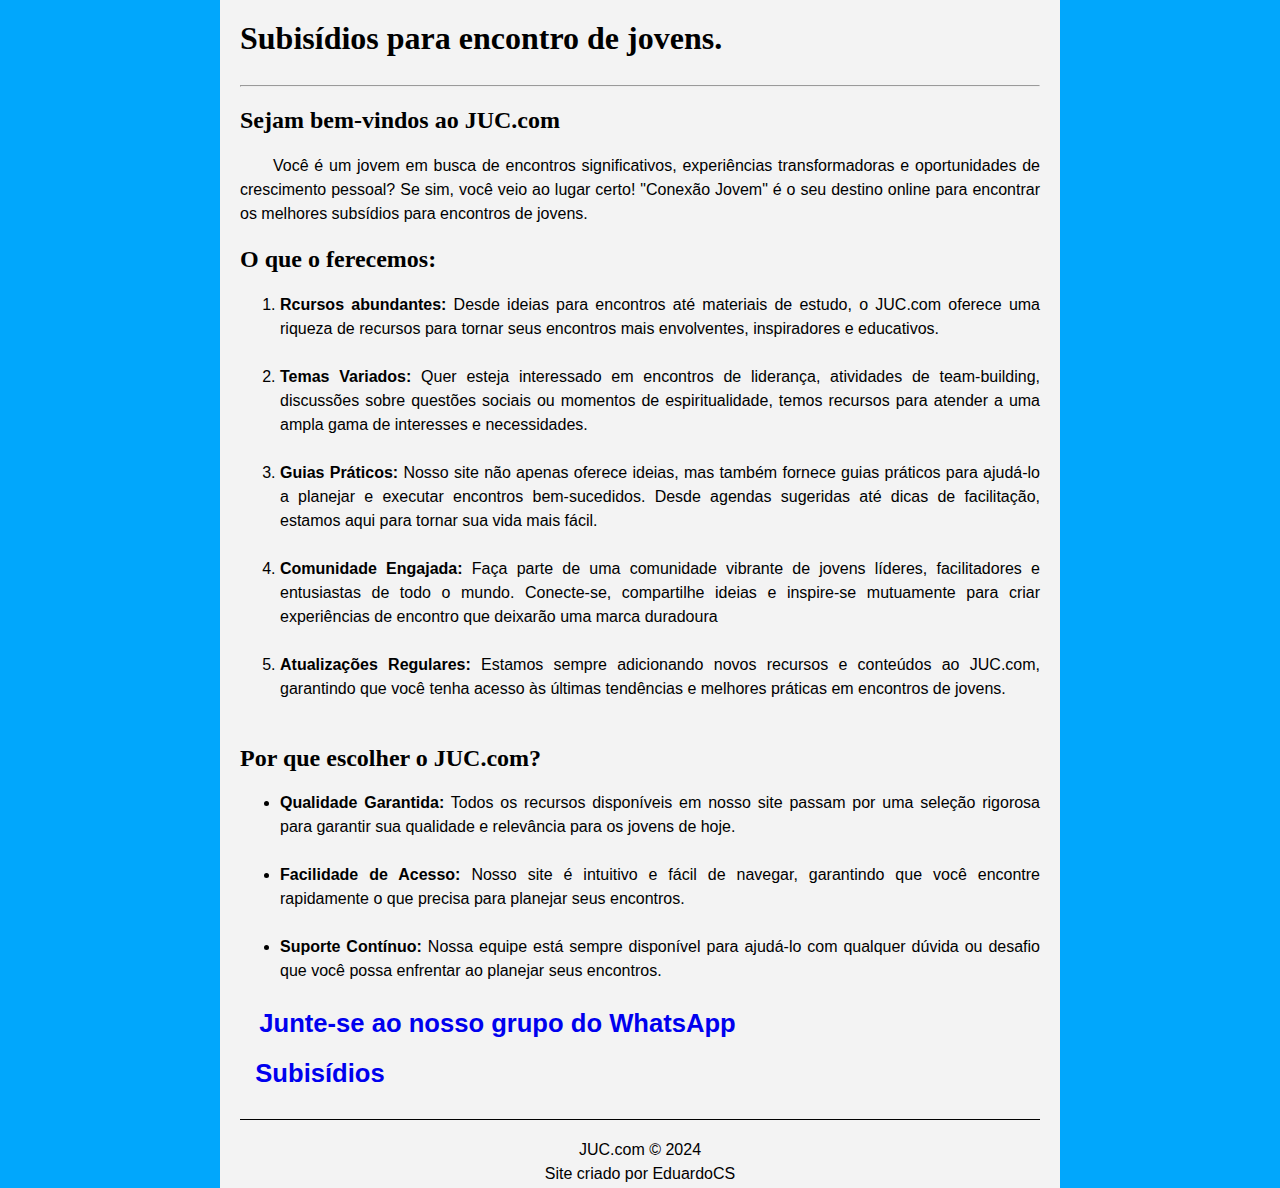
==== index.html @ 630c1f4b "Initial commit" ====
<!DOCTYPE html>
<html lang="pt-br">
<head>
    <meta charset="UTF-8">
    <meta name="viewport" content="width=device-width, initial-scale=1.0">
    <link rel="shortcut icon" href="imagem/juc.logo.png" type="image/x-icon">
    <link rel="stylesheet" href="style.css">
    <title>Subisídios JUC</title>

</head>
<body>
    <div class="pag">
        <header>
            <h1>Subisídios para encontro de jovens.</h1>
            <hr>
        </header>
        <main>
            <h2>Sejam bem-vindos ao <abbr title="Jovens Unidos em Cristo">JUC</abbr>.com</h2>
            <p>Você é um jovem em busca de encontros significativos, experiências transformadoras e oportunidades de crescimento pessoal? Se sim, você veio ao lugar certo! "Conexão Jovem" é o seu destino online para encontrar os melhores subsídios para encontros de jovens.</p>
            <h2>O que o ferecemos:</h2>
            <ol>
                <li><strong>Rcursos abundantes:</strong> Desde ideias para encontros até materiais de estudo, o <abbr title="Jovens unidos em cristo">JUC</abbr>.com oferece uma riqueza de recursos para tornar seus encontros mais envolventes, inspiradores e educativos.</li>
                <br>
                <li><strong>Temas Variados:</strong> Quer esteja interessado em encontros de liderança, atividades de team-building, discussões sobre questões sociais ou momentos de espiritualidade, temos recursos para atender a uma ampla gama de interesses e necessidades.</li>
                <br>
                <li><strong>Guias Práticos:</strong> Nosso site não apenas oferece ideias, mas também fornece guias práticos para ajudá-lo a planejar e executar encontros bem-sucedidos. Desde agendas sugeridas até dicas de facilitação, estamos aqui para tornar sua vida mais fácil.</li>
                <br>
                <li><strong>Comunidade Engajada:</strong> Faça parte de uma comunidade vibrante de jovens líderes, facilitadores e entusiastas de todo o mundo. Conecte-se, compartilhe ideias e inspire-se mutuamente para criar experiências de encontro que deixarão uma marca duradoura</li>
                <br>
                <li><strong>Atualizações Regulares:</strong> Estamos sempre adicionando novos recursos e conteúdos ao <abbr title="Jovens unidos em cristo">JUC</abbr>.com, garantindo que você tenha acesso às últimas tendências e melhores práticas em encontros de jovens.</li>
                <br>
            </ol>
            <h2>Por que escolher o <abbr title="Jovens Unidos em Cristo">JUC</abbr>.com?</h2>
            <ul>
               <li><strong>Qualidade Garantida:</strong> Todos os recursos disponíveis em nosso site passam por uma seleção rigorosa para garantir sua qualidade e relevância para os jovens de hoje.</li>
               <br>
               <li><strong>Facilidade de Acesso:</strong> Nosso site é intuitivo e fácil de navegar, garantindo que você encontre rapidamente o que precisa para planejar seus encontros.</li>
               <br>
               <li><strong>Suporte Contínuo:</strong> Nossa equipe está sempre disponível para ajudá-lo com qualquer dúvida ou desafio que você possa enfrentar ao planejar seus encontros.</li>
            </ul>
        </main>
        <nav>
            <a href="https://chat.whatsapp.com/FO2zp2JN9QTDO2P2g7hGm9" target="_blank" rel="external" id="what">Junte-se ao nosso grupo do WhatsApp</a>
            <a href="subisidios.html" target="_self" rel="next" id="sub">Subisídios</a>
        </nav>
        <footer>
            <div class="p">
                <p><abbr title="Jovens Unidos em Cristo">JUC</abbr>.com &copy; 2024</p>
                <p>Site criado por <a href="https://www.instagram.com/eduardo15edu15/" target="_blank" rel="external"><abbr title="Instagram">EduardoCS</abbr></a></p>
            </div>
        </footer>
    </div>
</body>
</html>
---- style.css ----
@charset "UTF-8";
body{
    font-family: Arial, Helvetica, sans-serif;
    margin: 0px;
    background-color: #01A7FC;
}

.pag {
    background-color: #f3f3f3;
    min-width: 300px;
    max-width: 800px;
    margin: auto;
    padding: 0px 20px;

}

h1, h2 {
    font-family: serif;
}

p, ol, ul {
    text-align: justify;
    line-height: 1.5em;
}

header > h1 {
    margin: 0px;
    padding: 20px 0px;
}
main>p {
    text-indent: 33px;
}

footer {
    padding: 2px;
    border-top: 1px solid #000000;
    margin-top: 20px;

    .p {
        margin-top: 16px;
    }

    p {
        text-align: center;
        margin: 0px;
    }

    a {
        text-decoration: none;
        color: black;
    }

    a:hover {
        text-decoration: underline;
    }
}

abbr {
    text-decoration: none;
}


nav a {
    text-decoration: none;
    display: flex;
    font-weight: bold;
    font-size: 1.6em;
    padding-top: 10px;
    color: #0000EE;
}

#what {
    width: 515px;
    height: 40px;
    border-radius: 10px;
    text-align: center;
    display: block;
} 

#sub {
    width: 160px;
    height: 40px;
    border-radius: 10px;
    text-align: center;
    display: block;
}

#what:hover {
    text-decoration: underline;
}
#sub:hover {
    text-decoration: underline;
    }                        
    
    #what:active {
        background-color: #000000;
        color: #ffffff;
        text-decoration: none;
        }
        
        #sub:active {
            background-color: #000000;
            color: #ffffff;
            text-decoration: none;
}

/* EDIÇÃO NA PÁGINA DE SUBSÍDIOS */

img {
box-shadow: 5px 5px 10px #000000;
margin: 10px;
}

img:hover {
    width: 210px;
    margin: 0px;
    margin-left: 10px;
}
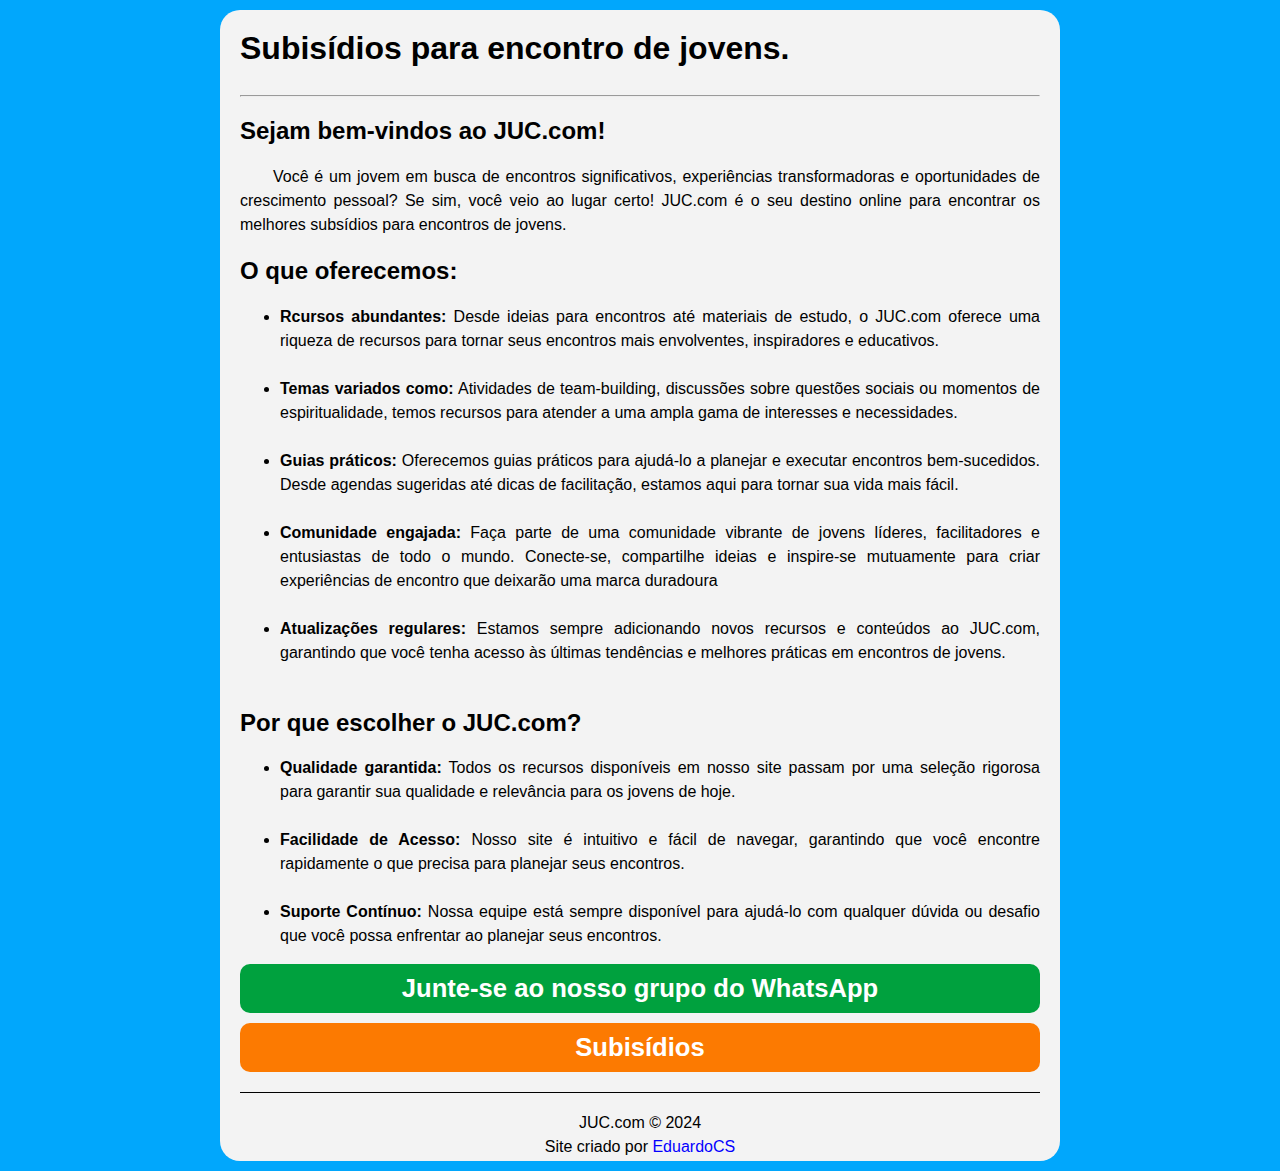
==== commit cf9ba9ac: "Atualização de interface" ====
--- a/index.html
+++ b/index.html
@@ -15,24 +15,24 @@
             <hr>
         </header>
         <main>
-            <h2>Sejam bem-vindos ao <abbr title="Jovens Unidos em Cristo">JUC</abbr>.com</h2>
-            <p>Você é um jovem em busca de encontros significativos, experiências transformadoras e oportunidades de crescimento pessoal? Se sim, você veio ao lugar certo! "Conexão Jovem" é o seu destino online para encontrar os melhores subsídios para encontros de jovens.</p>
-            <h2>O que o ferecemos:</h2>
-            <ol>
+            <h2>Sejam bem-vindos ao <abbr title="Jovens Unidos em Cristo">JUC</abbr>.com!</h2>
+            <p>Você é um jovem em busca de encontros significativos, experiências transformadoras e oportunidades de crescimento pessoal? Se sim, você veio ao lugar certo! <abbr title="Jovens Unidos em Cristo">JUC</abbr>.com é o seu destino online para encontrar os melhores subsídios para encontros de jovens.</p>
+            <h2>O que oferecemos:</h2>
+            <ul>
                 <li><strong>Rcursos abundantes:</strong> Desde ideias para encontros até materiais de estudo, o <abbr title="Jovens unidos em cristo">JUC</abbr>.com oferece uma riqueza de recursos para tornar seus encontros mais envolventes, inspiradores e educativos.</li>
                 <br>
-                <li><strong>Temas Variados:</strong> Quer esteja interessado em encontros de liderança, atividades de team-building, discussões sobre questões sociais ou momentos de espiritualidade, temos recursos para atender a uma ampla gama de interesses e necessidades.</li>
+                <li><strong>Temas variados como:</strong> Atividades de team-building, discussões sobre questões sociais ou momentos de espiritualidade, temos recursos para atender a uma ampla gama de interesses e necessidades.</li>
                 <br>
-                <li><strong>Guias Práticos:</strong> Nosso site não apenas oferece ideias, mas também fornece guias práticos para ajudá-lo a planejar e executar encontros bem-sucedidos. Desde agendas sugeridas até dicas de facilitação, estamos aqui para tornar sua vida mais fácil.</li>
+                <li><strong>Guias práticos:</strong> Oferecemos guias práticos para ajudá-lo a planejar e executar encontros bem-sucedidos. Desde agendas sugeridas até dicas de facilitação, estamos aqui para tornar sua vida mais fácil.</li>
                 <br>
-                <li><strong>Comunidade Engajada:</strong> Faça parte de uma comunidade vibrante de jovens líderes, facilitadores e entusiastas de todo o mundo. Conecte-se, compartilhe ideias e inspire-se mutuamente para criar experiências de encontro que deixarão uma marca duradoura</li>
+                <li><strong>Comunidade engajada:</strong> Faça parte de uma comunidade vibrante de jovens líderes, facilitadores e entusiastas de todo o mundo. Conecte-se, compartilhe ideias e inspire-se mutuamente para criar experiências de encontro que deixarão uma marca duradoura</li>
                 <br>
-                <li><strong>Atualizações Regulares:</strong> Estamos sempre adicionando novos recursos e conteúdos ao <abbr title="Jovens unidos em cristo">JUC</abbr>.com, garantindo que você tenha acesso às últimas tendências e melhores práticas em encontros de jovens.</li>
+                <li><strong>Atualizações regulares:</strong> Estamos sempre adicionando novos recursos e conteúdos ao <abbr title="Jovens unidos em cristo">JUC</abbr>.com, garantindo que você tenha acesso às últimas tendências e melhores práticas em encontros de jovens.</li>
                 <br>
-            </ol>
+            </ul>
             <h2>Por que escolher o <abbr title="Jovens Unidos em Cristo">JUC</abbr>.com?</h2>
             <ul>
-               <li><strong>Qualidade Garantida:</strong> Todos os recursos disponíveis em nosso site passam por uma seleção rigorosa para garantir sua qualidade e relevância para os jovens de hoje.</li>
+               <li><strong>Qualidade garantida:</strong> Todos os recursos disponíveis em nosso site passam por uma seleção rigorosa para garantir sua qualidade e relevância para os jovens de hoje.</li>
                <br>
                <li><strong>Facilidade de Acesso:</strong> Nosso site é intuitivo e fácil de navegar, garantindo que você encontre rapidamente o que precisa para planejar seus encontros.</li>
                <br>
--- a/style.css
+++ b/style.css
@@ -1,21 +1,24 @@
 @charset "UTF-8";
-body{
+
+body {
     font-family: Arial, Helvetica, sans-serif;
     margin: 0px;
     background-color: #01A7FC;
+    margin-top: 10px;
+    margin-bottom: 10px;
 }
 
 .pag {
+    border-radius: 20px;
     background-color: #f3f3f3;
     min-width: 300px;
     max-width: 800px;
     margin: auto;
     padding: 0px 20px;
-
 }
 
 h1, h2 {
-    font-family: serif;
+    font-family: Arial, Helvetica, sans-serif;
 }
 
 p, ol, ul {
@@ -23,10 +26,11 @@
     line-height: 1.5em;
 }
 
-header > h1 {
+header>h1 {
     margin: 0px;
     padding: 20px 0px;
 }
+
 main>p {
     text-indent: 33px;
 }
@@ -47,7 +51,7 @@
 
     a {
         text-decoration: none;
-        color: black;
+        color: rgb(4, 0, 255);
     }
 
     a:hover {
@@ -61,58 +65,61 @@
 
 
 nav a {
+    display: block;
     text-decoration: none;
-    display: flex;
     font-weight: bold;
     font-size: 1.6em;
-    padding-top: 10px;
-    color: #0000EE;
+    padding: 10px;
+    text-align: center;
+    color: white;
+    margin: auto;
+
 }
 
 #what {
-    width: 515px;
-    height: 40px;
     border-radius: 10px;
-    text-align: center;
-    display: block;
-} 
+    background-color: #00a13e;
+
+}
 
 #sub {
-    width: 160px;
-    height: 40px;
+    background-color: #fc7a01;
+    margin-top: 10px;
     border-radius: 10px;
-    text-align: center;
-    display: block;
 }
 
 #what:hover {
-    text-decoration: underline;
+    background-color: #008332;
 }
+
 #sub:hover {
-    text-decoration: underline;
-    }                        
-    
-    #what:active {
-        background-color: #000000;
-        color: #ffffff;
-        text-decoration: none;
-        }
-        
-        #sub:active {
-            background-color: #000000;
-            color: #ffffff;
-            text-decoration: none;
+    background-color: #e46e00;
+
+}
+
+#what:active {
+    background-color: #002fff;
+}
+
+#sub:active {
+    background-color: #002fff;
 }
 
 /* EDIÇÃO NA PÁGINA DE SUBSÍDIOS */
 
 img {
-box-shadow: 5px 5px 10px #000000;
-margin: 10px;
+    box-shadow: 2px 2px 10px rgba(0, 0, 0, 0.600);
+    margin: 10px;
+    border-radius: 4px;
+}
+
+.subimg {
+    text-align: center;
 }
 
 img:hover {
+    box-shadow: 12px 12px 10px rgba(0, 0, 0, 0.600);
+    margin-left: 0px;
+    margin-bottom: -4px;
     width: 210px;
-    margin: 0px;
-    margin-left: 10px;
 }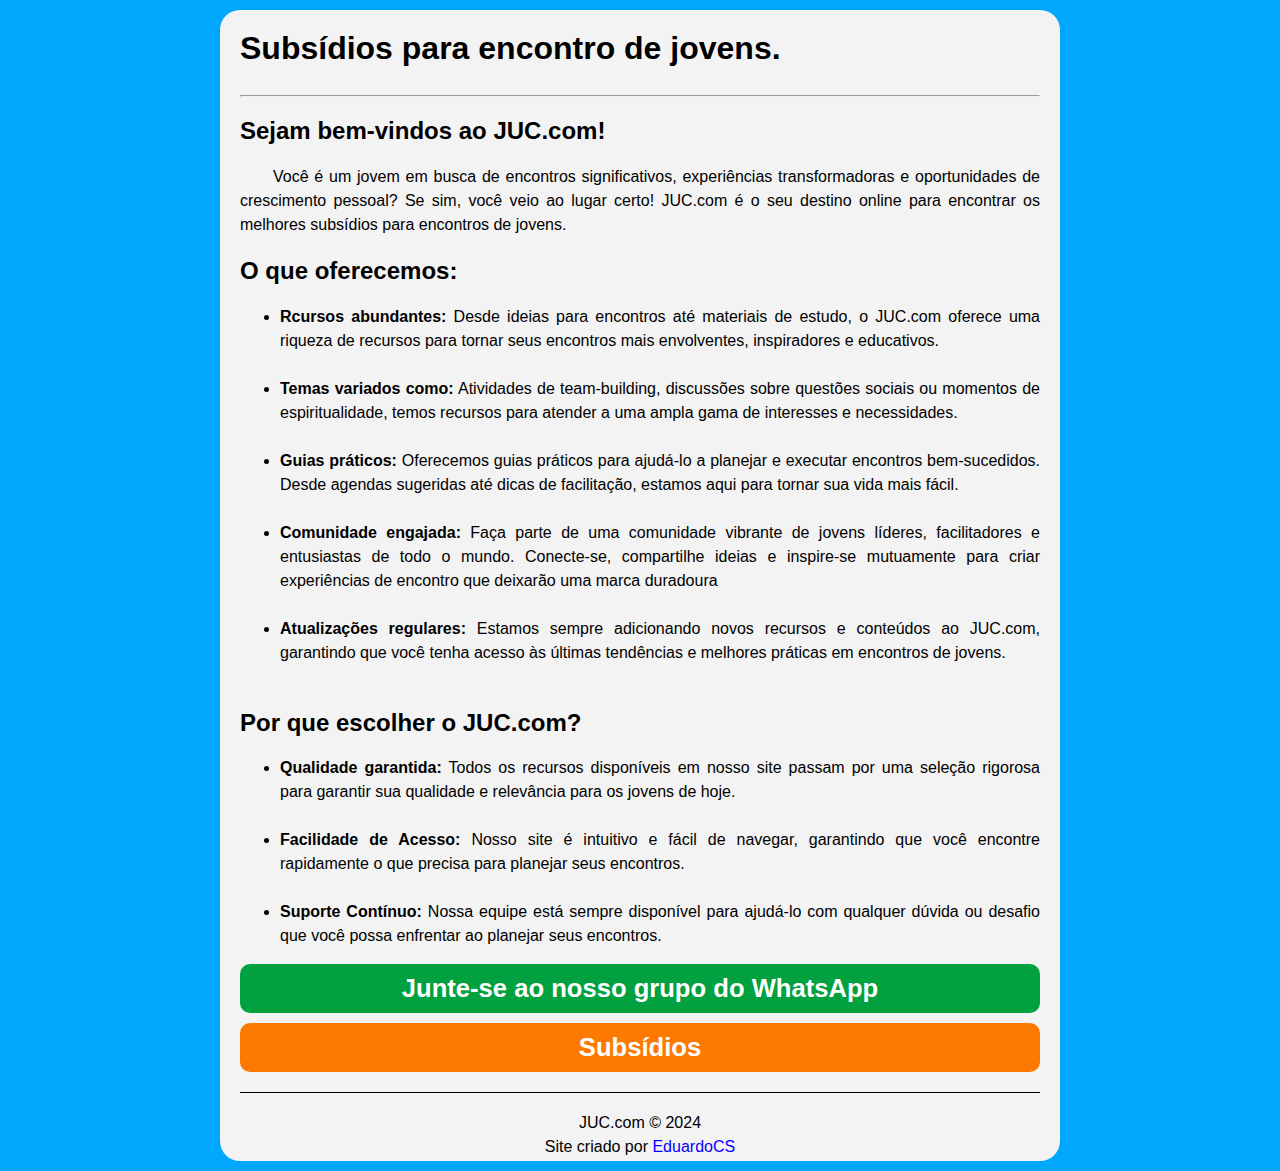
==== commit 75c5df55: "sub" ====
--- a/index.html
+++ b/index.html
@@ -5,13 +5,13 @@
     <meta name="viewport" content="width=device-width, initial-scale=1.0">
     <link rel="shortcut icon" href="imagem/juc.logo.png" type="image/x-icon">
     <link rel="stylesheet" href="style.css">
-    <title>Subisídios JUC</title>
+    <title>Subsídios JUC</title>
 
 </head>
 <body>
     <div class="pag">
         <header>
-            <h1>Subisídios para encontro de jovens.</h1>
+            <h1>Subsídios para encontro de jovens.</h1>
             <hr>
         </header>
         <main>
@@ -41,7 +41,7 @@
         </main>
         <nav>
             <a href="https://chat.whatsapp.com/FO2zp2JN9QTDO2P2g7hGm9" target="_blank" rel="external" id="what">Junte-se ao nosso grupo do WhatsApp</a>
-            <a href="subisidios.html" target="_self" rel="next" id="sub">Subisídios</a>
+            <a href="subsidios.html" target="_self" rel="next" id="sub">Subsídios</a>
         </nav>
         <footer>
             <div class="p">
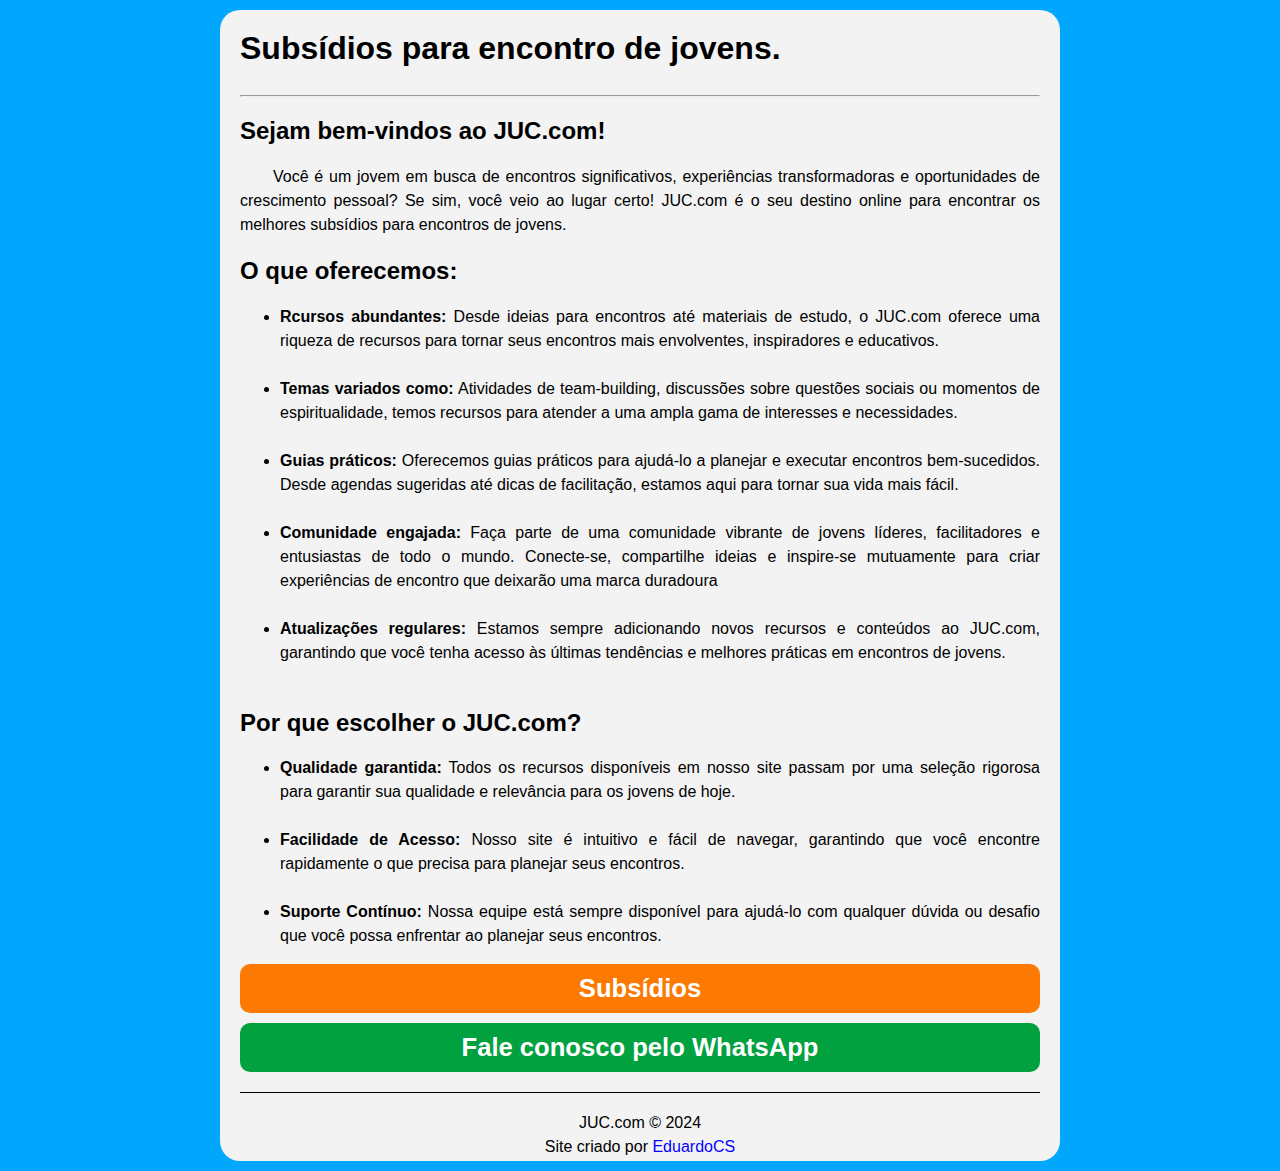
==== commit dfe08dbd: "Novo subsídio" ====
--- a/index.html
+++ b/index.html
@@ -40,8 +40,8 @@
             </ul>
         </main>
         <nav>
-            <a href="https://chat.whatsapp.com/FO2zp2JN9QTDO2P2g7hGm9" target="_blank" rel="external" id="what">Junte-se ao nosso grupo do WhatsApp</a>
             <a href="subsidios.html" target="_self" rel="next" id="sub">Subsídios</a>
+            <a href="https://api.whatsapp.com/send?phone=5591988115919&text=Ol%C3%A1,%20Eduado!%20Vim%20pelo%20JUC.com%20..." target="_blank" rel="external" id="what">Fale conosco pelo WhatsApp</a>
         </nav>
         <footer>
             <div class="p">
--- a/style.css
+++ b/style.css
@@ -82,14 +82,14 @@
 
 }
 
+#what:hover {
+    background-color: #008332;
+}
+
 #sub {
     background-color: #fc7a01;
-    margin-top: 10px;
+    margin-bottom: 10px;
     border-radius: 10px;
-}
-
-#what:hover {
-    background-color: #008332;
 }
 
 #sub:hover {
@@ -110,7 +110,9 @@
 img {
     box-shadow: 2px 2px 10px rgba(0, 0, 0, 0.600);
     margin: 10px;
+    margin-bottom: 20px;
     border-radius: 4px;
+    width: 300px;
 }
 
 .subimg {
@@ -120,6 +122,18 @@
 img:hover {
     box-shadow: 12px 12px 10px rgba(0, 0, 0, 0.600);
     margin-left: 0px;
-    margin-bottom: -4px;
-    width: 210px;
+    margin-bottom: 6px;
+    width: 310px;
+}
+
+@media screen and (min-width: 778px){
+    img {
+        width: 200px;
+        margin-bottom: 10px;
+    }
+
+    img:hover {
+        width: 210px;
+        margin-bottom: -4px;
+    }
 }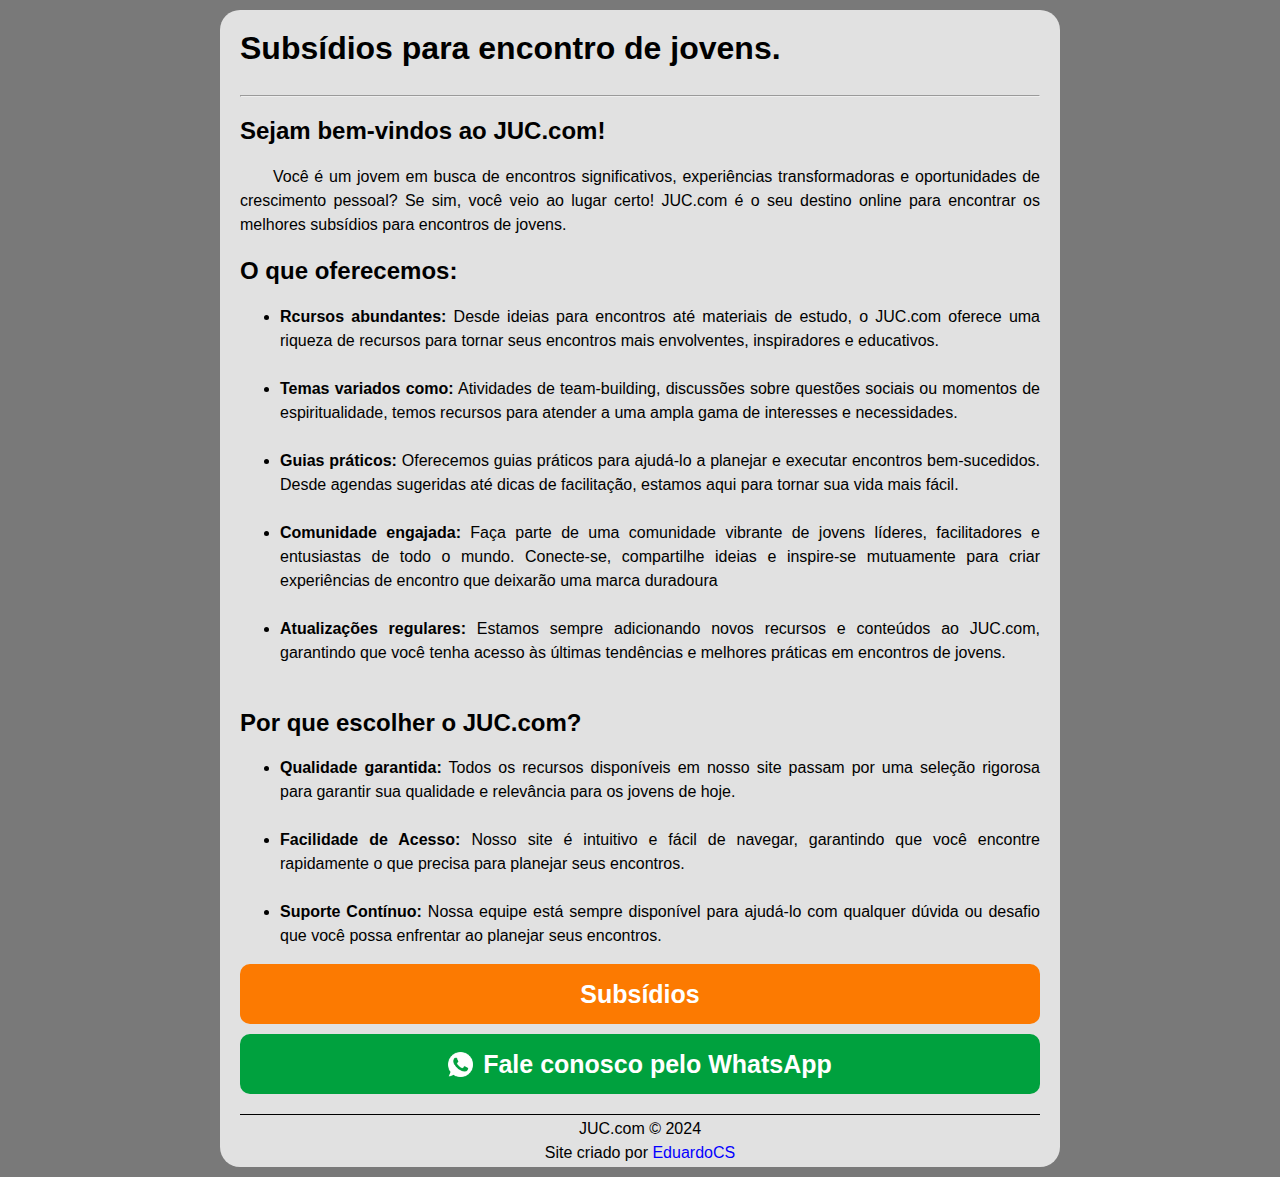
==== commit 7def59de: "Hover" ====
--- a/index.html
+++ b/index.html
@@ -40,8 +40,13 @@
             </ul>
         </main>
         <nav>
-            <a href="subsidios.html" target="_self" rel="next" id="sub">Subsídios</a>
-            <a href="https://api.whatsapp.com/send?phone=5591988115919&text=Ol%C3%A1,%20Eduado!%20Vim%20pelo%20JUC.com%20..." target="_blank" rel="external" id="what">Fale conosco pelo WhatsApp</a>
+            <a href="subsidios.html" target="_self" rel="next" id="sub">
+                <p>Subsídios</p>
+            </a>
+            <a href="https://api.whatsapp.com/send?phone=5591988115919&text=Ol%C3%A1,%20Eduado!%20Vim%20pelo%20JUC.com%20..." target="_blank" rel="external" id="what">
+                <img src="imagem/whatsappWhite.png" alt="#" id="imgWhat">
+                <p id="fale">Fale conosco pelo WhatsApp</p>
+            </a>
         </nav>
         <footer>
             <div class="p">
--- a/style.css
+++ b/style.css
@@ -3,25 +3,22 @@
 body {
     font-family: Arial, Helvetica, sans-serif;
     margin: 0px;
-    background-color: #01A7FC;
-    margin-top: 10px;
-    margin-bottom: 10px;
+    background-color: #797979;
 }
 
 .pag {
-    border-radius: 20px;
-    background-color: #f3f3f3;
+    background-color: #e1e1e1;
     min-width: 300px;
     max-width: 800px;
     margin: auto;
     padding: 0px 20px;
 }
 
-h1, h2 {
+h1,h2 {
     font-family: Arial, Helvetica, sans-serif;
 }
 
-p, ol, ul {
+p,ol,ul {
     text-align: justify;
     line-height: 1.5em;
 }
@@ -39,10 +36,6 @@
     padding: 2px;
     border-top: 1px solid #000000;
     margin-top: 20px;
-
-    .p {
-        margin-top: 16px;
-    }
 
     p {
         text-align: center;
@@ -65,15 +58,29 @@
 
 
 nav a {
-    display: block;
+    display: flex;
+    justify-content: center;
+    align-items: center;
+    overflow: hidden;
     text-decoration: none;
-    font-weight: bold;
     font-size: 1.6em;
-    padding: 10px;
+    height: 60px;
     text-align: center;
     color: white;
-    margin: auto;
+}
 
+nav>a>p {
+    margin: 0px;
+    font-weight: bolder;
+    font-size: 25px;
+}
+#fale {
+    padding-left: 10px;
+    transition: transform 500ms ease;
+}
+#imgWhat {
+    height: 25px;
+    transition: transform 500ms ease;
 }
 
 #what {
@@ -107,32 +114,52 @@
 
 /* EDIÇÃO NA PÁGINA DE SUBSÍDIOS */
 
-img {
+.banner {
     box-shadow: 2px 2px 10px rgba(0, 0, 0, 0.600);
-    margin: 10px;
-    margin-bottom: 20px;
+    margin: 5px;
     border-radius: 4px;
-    width: 300px;
+    width: 145px;
 }
 
 .subimg {
     text-align: center;
 }
 
-img:hover {
+.banner:hover {
     box-shadow: 12px 12px 10px rgba(0, 0, 0, 0.600);
     margin-left: 0px;
-    margin-bottom: 6px;
-    width: 310px;
+    margin-bottom: -5px;
+    width: 150px;
 }
 
-@media screen and (min-width: 778px){
-    img {
-        width: 200px;
+@media screen and (min-width: 778px) {
+    body {
+        margin-top: 10px;
         margin-bottom: 10px;
     }
 
-    img:hover {
+    .pag {
+        border-radius: 20px;
+    }
+
+    #what:hover {
+        #fale {
+            transform: translateX(154%);
+            transition: transform 500ms;
+        }
+        #imgWhat {
+            height: 35px;
+            transform: translateX(521%);
+            transition: transform 500ms, height 500ms;
+        }
+    }
+
+    .banner {
+        width: 200px;
+        margin: 10px;
+    }
+
+    .banner:hover {
         width: 210px;
         margin-bottom: -4px;
     }
